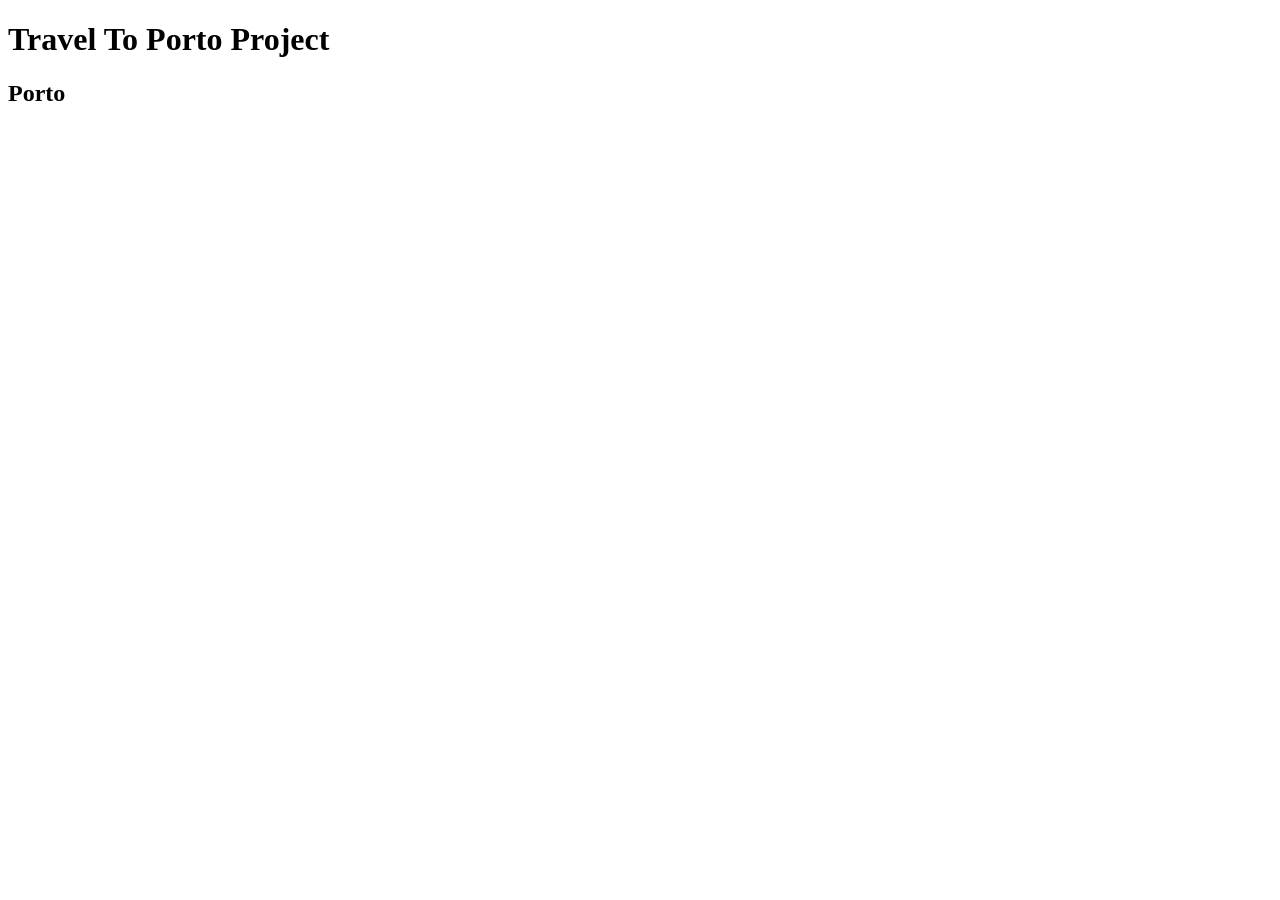
==== Travel project/index.html @ d0fbbfd8 "first commit" ====
<!doctype html>
<html lang="en">
  <head>
    <meta charset="UTF-8" />
    <meta name="viewport" content="width=device-width, initial-scale=1.0" />
    <link rel="stylesheet" href="src/styles.css" type="text/css" />
    <title>Travel to Porto</title>
  </head>
  <body>
    <h1>Travel To Porto Project</h1>
    <h2>Porto</h2>
  </body>
</html>
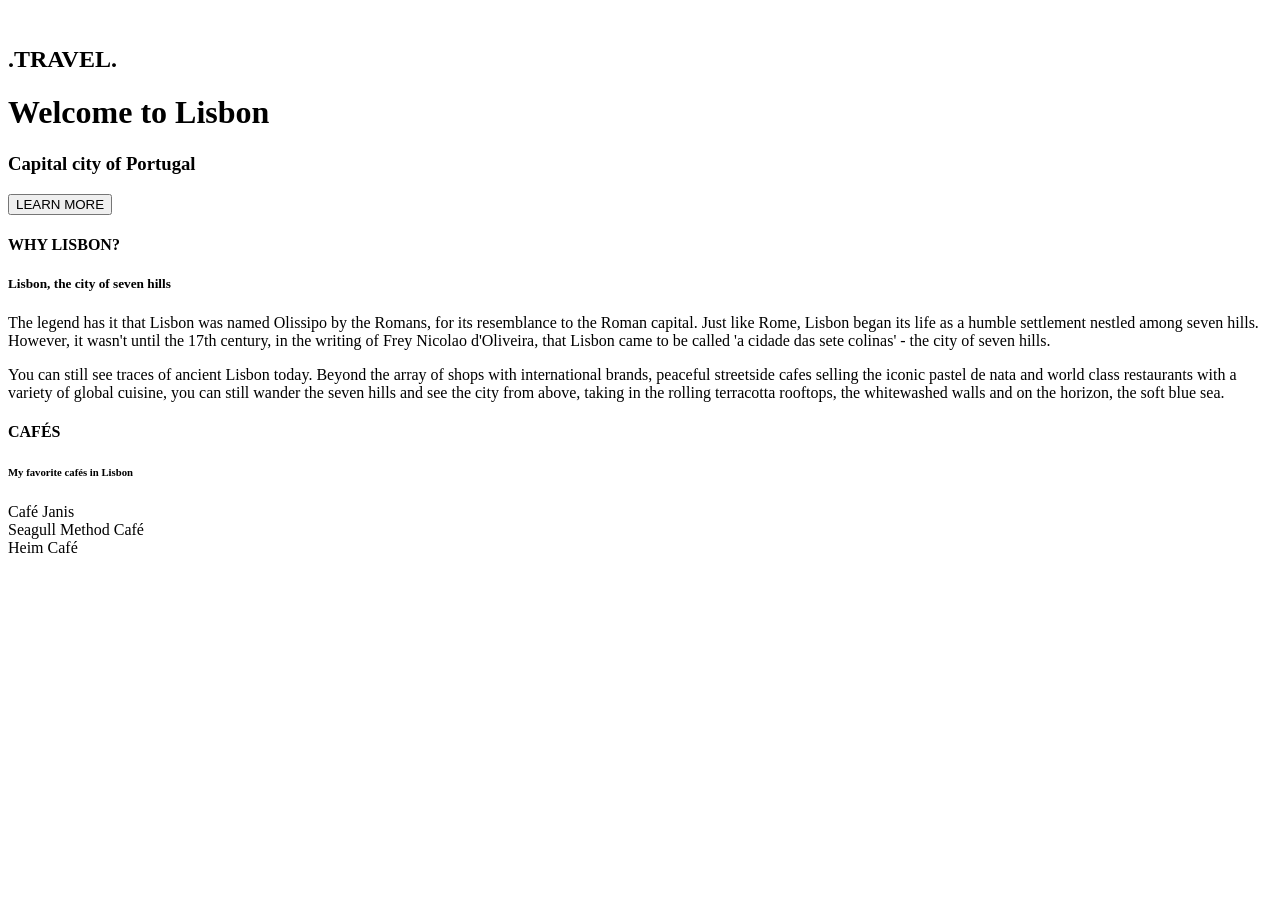
==== commit 4aa667ba: "html, images and some css commit" ====
--- a/Travel project/index.html
+++ b/Travel project/index.html
@@ -3,11 +3,55 @@
   <head>
     <meta charset="UTF-8" />
     <meta name="viewport" content="width=device-width, initial-scale=1.0" />
-    <link rel="stylesheet" href="src/styles.css" type="text/css" />
+    <link rel="preconnect" href="https://fonts.googleapis.com" />
+    <link rel="preconnect" href="https://fonts.gstatic.com" crossorigin />
+    <link
+      href="https://fonts.googleapis.com/css2?family=Lobster+Two:ital,wght@0,400;0,700;1,400;1,700&family=Playfair+Display:ital,wght@0,400..900;1,400..900&family=Poppins:ital,wght@0,100;0,200;0,300;0,400;0,500;0,600;0,700;0,800;0,900;1,100;1,200;1,300;1,400;1,500;1,600;1,700;1,800;1,900&family=Roboto:ital,wght@0,100..900;1,100..900&display=swap"
+      rel="stylesheet"
+    />
+    <link
+      rel="stylesheet"
+      href="/Travel project/src/styles.css"
+      type="text/css"
+    />
     <title>Travel to Porto</title>
   </head>
   <body>
-    <h1>Travel To Porto Project</h1>
-    <h2>Porto</h2>
+    <div class="header">
+      <img src="" alt="" />
+      <h2>.TRAVEL.</h2>
+      <h1>Welcome to Lisbon</h1>
+      <h3>Capital city of Portugal</h3>
+      <button type="button" class="learn-more">LEARN MORE</button>
+    </div>
+
+    <div class="informations">
+      <div class="information-img"></div>
+      <h4>WHY LISBON?</h4>
+      <h5>Lisbon, the city of seven hills</h5>
+      <p>
+        The legend has it that Lisbon was named Olissipo by the Romans, for its
+        resemblance to the Roman capital. Just like Rome, Lisbon began its life
+        as a humble settlement nestled among seven hills. However, it wasn't
+        until the 17th century, in the writing of Frey Nicolao d'Oliveira, that
+        Lisbon came to be called 'a cidade das sete colinas' - the city of seven
+        hills.
+      </p>
+      <p>
+        You can still see traces of ancient Lisbon today. Beyond the array of
+        shops with international brands, peaceful streetside cafes selling the
+        iconic pastel de nata and world class restaurants with a variety of
+        global cuisine, you can still wander the seven hills and see the city
+        from above, taking in the rolling terracotta rooftops, the whitewashed
+        walls and on the horizon, the soft blue sea.
+      </p>
+    </div>
+    <div class="places">
+      <h4>CAFÉS</h4>
+      <h6>My favorite cafés in Lisbon</h6>
+      <div class="card">Café Janis</div>
+      <div class="card">Seagull Method Café</div>
+      <div class="card">Heim Café</div>
+    </div>
   </body>
 </html>
